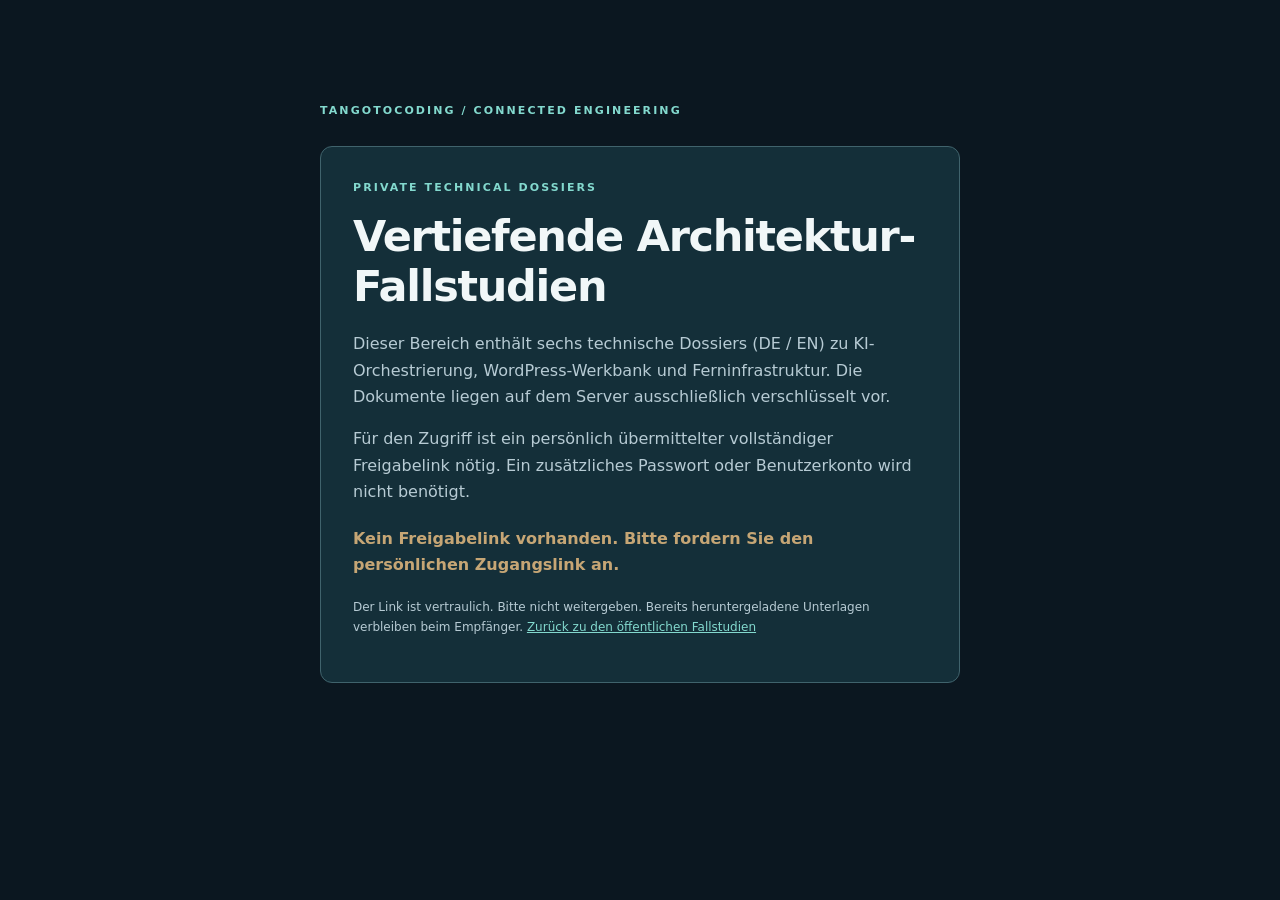
==== access.html @ d888477e "Add passwordless encrypted technical dossier access" ====
<!doctype html><html lang="de"><head><meta charset="utf-8"><meta name="viewport" content="width=device-width,initial-scale=1"><meta name="robots" content="noindex,nofollow"><meta name="referrer" content="no-referrer"><title>TangoToCoding · Exklusiver Dossier-Zugang</title><style>
:root{color-scheme:dark}*{box-sizing:border-box}html,body{margin:0;min-height:100%;font:16px/1.65 system-ui,-apple-system,"Segoe UI",sans-serif;background:#0b1720;color:#f1f7f8}main{max-width:700px;margin:8vh auto;padding:30px}.eyebrow{font-size:11px;letter-spacing:.19em;color:#83d9ce;font-weight:700}.card{margin-top:26px;border:1px solid #40636c;border-radius:12px;background:#142f39;padding:32px}h1{font-size:clamp(27px,5vw,43px);line-height:1.15;letter-spacing:-.03em;margin:15px 0 20px}p{color:#b7cbd4}button{border:0;background:#83d9ce;color:#0b1720;font:700 15px system-ui;padding:14px 19px;border-radius:7px;cursor:pointer}button:disabled{opacity:.45;cursor:default}button:focus-visible,a:focus-visible{outline:2px solid #c6a675;outline-offset:4px}a{color:#83d9ce}.small{font-size:12px;color:#b7cbd4;margin-top:20px}#status{margin-top:20px;font-weight:600;color:#c6a675}#download{margin-top:18px}ul{padding-left:20px}li{margin:6px 0}@media(max-width:550px){main{padding:14px}.card{padding:22px}}</style></head><body>
<main><div class="eyebrow">TANGOTOCODING / CONNECTED ENGINEERING</div><div class="card"><div class="eyebrow">PRIVATE TECHNICAL DOSSIERS</div><h1>Vertiefende Architektur-Fallstudien</h1><p>Dieser Bereich enthält sechs technische Dossiers (DE / EN) zu KI-Orchestrierung, WordPress-Werkbank und Ferninfrastruktur. Die Dokumente liegen auf dem Server ausschließlich verschlüsselt vor.</p><p>Für den Zugriff ist ein persönlich übermittelter vollständiger Freigabelink nötig. Ein zusätzliches Passwort oder Benutzerkonto wird nicht benötigt.</p><div id="status" role="status" aria-live="polite">Zugangslink wird geprüft …</div><button id="download" type="button" disabled hidden>Alle sechs Dossiers als ZIP herunterladen</button><p class="small">Der Link ist vertraulich. Bitte nicht weitergeben. Bereits heruntergeladene Unterlagen verbleiben beim Empfänger. <a href="./#case-studies">Zurück zu den öffentlichen Fallstudien</a></p></div></main>
<script>
"use strict";
(async function(){
  const status=document.getElementById("status"), button=document.getElementById("download");
  const params=new URLSearchParams(location.hash.slice(1));
  const token=params.get("k");
  if(!token){status.textContent="Kein Freigabelink vorhanden. Bitte fordern Sie den persönlichen Zugangslink an.";return;}
  if(!/^[A-Za-z0-9_-]{43}$/.test(token)){status.textContent="Ungültiges Zugangslink-Format.";return;}
  try{
    const b64=token.replace(/-/g,"+").replace(/_/g,"/");
    const bytes=Uint8Array.from(atob(b64+"=".repeat((4-b64.length%4)%4)),c=>c.charCodeAt(0));
    if(bytes.length!==32)throw Error("key");
    const key=await crypto.subtle.importKey("raw",bytes,{name:"AES-GCM"},false,["decrypt"]);
    const response=await fetch("./dossiers.enc",{cache:"no-store",credentials:"omit",referrerPolicy:"no-referrer"});
    if(!response.ok)throw Error("fetch");
    const enc=new Uint8Array(await response.arrayBuffer());
    if(enc.length<50||new TextDecoder().decode(enc.slice(0,7))!=="TTCSEC1")throw Error("format");
    const iv=enc.slice(7,19);
    const aad=new TextEncoder().encode("TTC-DOSSIERS-2026-V1");
    const plain=await crypto.subtle.decrypt({name:"AES-GCM",iv,additionalData:aad,tagLength:128},key,enc.slice(19));
    const view=new Uint8Array(plain);
    if(view[0]!==80||view[1]!==75)throw Error("format");
    status.textContent="Zugang bestätigt. Die sechs technischen Dossiers können heruntergeladen werden.";
    button.hidden=false;button.disabled=false;
    button.addEventListener("click",function(){
      const download=URL.createObjectURL(new Blob([plain],{type:"application/zip"}));
      const a=document.createElement("a");a.href=download;a.download="TangoToCoding_Technische_Architektur_Dossiers_DE_EN.zip";
      document.body.appendChild(a);a.click();a.remove();setTimeout(()=>URL.revokeObjectURL(download),10000);
    },{once:false});
  }catch(e){status.textContent="Zugang nicht möglich: Link ungültig, abgelaufen oder Dokument nicht verfügbar.";button.hidden=true;button.disabled=true;}
})();
</script></body></html>
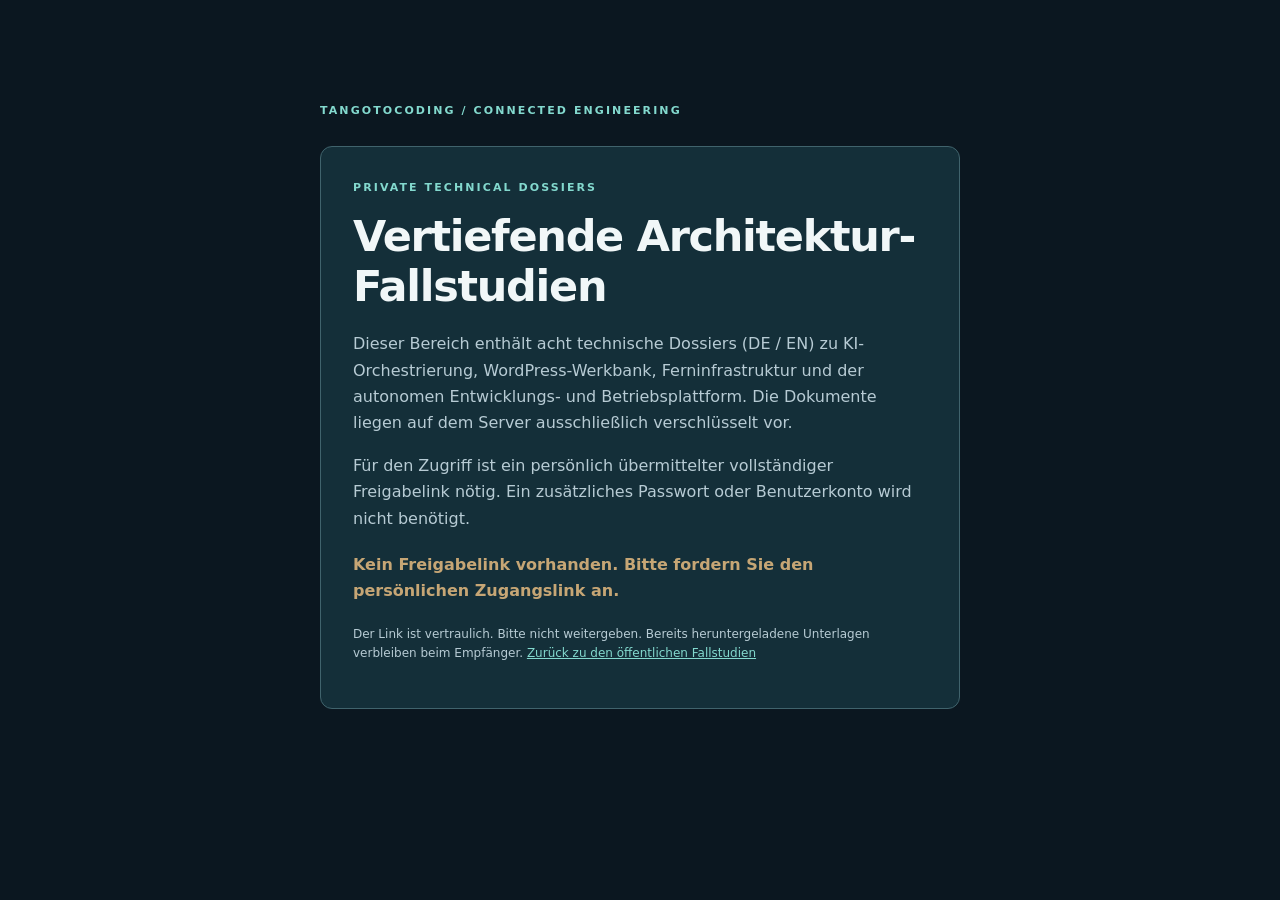
==== commit f2d35e2b: "Add verified platform case study 7E and encrypted technical dossiers" ====
--- a/access.html
+++ b/access.html
@@ -1,6 +1,6 @@
 <!doctype html><html lang="de"><head><meta charset="utf-8"><meta name="viewport" content="width=device-width,initial-scale=1"><meta name="robots" content="noindex,nofollow"><meta name="referrer" content="no-referrer"><title>TangoToCoding · Exklusiver Dossier-Zugang</title><style>
 :root{color-scheme:dark}*{box-sizing:border-box}html,body{margin:0;min-height:100%;font:16px/1.65 system-ui,-apple-system,"Segoe UI",sans-serif;background:#0b1720;color:#f1f7f8}main{max-width:700px;margin:8vh auto;padding:30px}.eyebrow{font-size:11px;letter-spacing:.19em;color:#83d9ce;font-weight:700}.card{margin-top:26px;border:1px solid #40636c;border-radius:12px;background:#142f39;padding:32px}h1{font-size:clamp(27px,5vw,43px);line-height:1.15;letter-spacing:-.03em;margin:15px 0 20px}p{color:#b7cbd4}button{border:0;background:#83d9ce;color:#0b1720;font:700 15px system-ui;padding:14px 19px;border-radius:7px;cursor:pointer}button:disabled{opacity:.45;cursor:default}button:focus-visible,a:focus-visible{outline:2px solid #c6a675;outline-offset:4px}a{color:#83d9ce}.small{font-size:12px;color:#b7cbd4;margin-top:20px}#status{margin-top:20px;font-weight:600;color:#c6a675}#download{margin-top:18px}ul{padding-left:20px}li{margin:6px 0}@media(max-width:550px){main{padding:14px}.card{padding:22px}}</style></head><body>
-<main><div class="eyebrow">TANGOTOCODING / CONNECTED ENGINEERING</div><div class="card"><div class="eyebrow">PRIVATE TECHNICAL DOSSIERS</div><h1>Vertiefende Architektur-Fallstudien</h1><p>Dieser Bereich enthält sechs technische Dossiers (DE / EN) zu KI-Orchestrierung, WordPress-Werkbank und Ferninfrastruktur. Die Dokumente liegen auf dem Server ausschließlich verschlüsselt vor.</p><p>Für den Zugriff ist ein persönlich übermittelter vollständiger Freigabelink nötig. Ein zusätzliches Passwort oder Benutzerkonto wird nicht benötigt.</p><div id="status" role="status" aria-live="polite">Zugangslink wird geprüft …</div><button id="download" type="button" disabled hidden>Alle sechs Dossiers als ZIP herunterladen</button><p class="small">Der Link ist vertraulich. Bitte nicht weitergeben. Bereits heruntergeladene Unterlagen verbleiben beim Empfänger. <a href="./#case-studies">Zurück zu den öffentlichen Fallstudien</a></p></div></main>
+<main><div class="eyebrow">TANGOTOCODING / CONNECTED ENGINEERING</div><div class="card"><div class="eyebrow">PRIVATE TECHNICAL DOSSIERS</div><h1>Vertiefende Architektur-Fallstudien</h1><p>Dieser Bereich enthält acht technische Dossiers (DE / EN) zu KI-Orchestrierung, WordPress-Werkbank, Ferninfrastruktur und der autonomen Entwicklungs- und Betriebsplattform. Die Dokumente liegen auf dem Server ausschließlich verschlüsselt vor.</p><p>Für den Zugriff ist ein persönlich übermittelter vollständiger Freigabelink nötig. Ein zusätzliches Passwort oder Benutzerkonto wird nicht benötigt.</p><div id="status" role="status" aria-live="polite">Zugangslink wird geprüft …</div><button id="download" type="button" disabled hidden>Alle acht Dossiers als ZIP herunterladen</button><p class="small">Der Link ist vertraulich. Bitte nicht weitergeben. Bereits heruntergeladene Unterlagen verbleiben beim Empfänger. <a href="./#case-studies">Zurück zu den öffentlichen Fallstudien</a></p></div></main>
 <script>
 "use strict";
 (async function(){
@@ -23,7 +23,7 @@
     const plain=await crypto.subtle.decrypt({name:"AES-GCM",iv,additionalData:aad,tagLength:128},key,enc.slice(19));
     const view=new Uint8Array(plain);
     if(view[0]!==80||view[1]!==75)throw Error("format");
-    status.textContent="Zugang bestätigt. Die sechs technischen Dossiers können heruntergeladen werden.";
+    status.textContent="Zugang bestätigt. Die acht technischen Dossiers können heruntergeladen werden.";
     button.hidden=false;button.disabled=false;
     button.addEventListener("click",function(){
       const download=URL.createObjectURL(new Blob([plain],{type:"application/zip"}));
